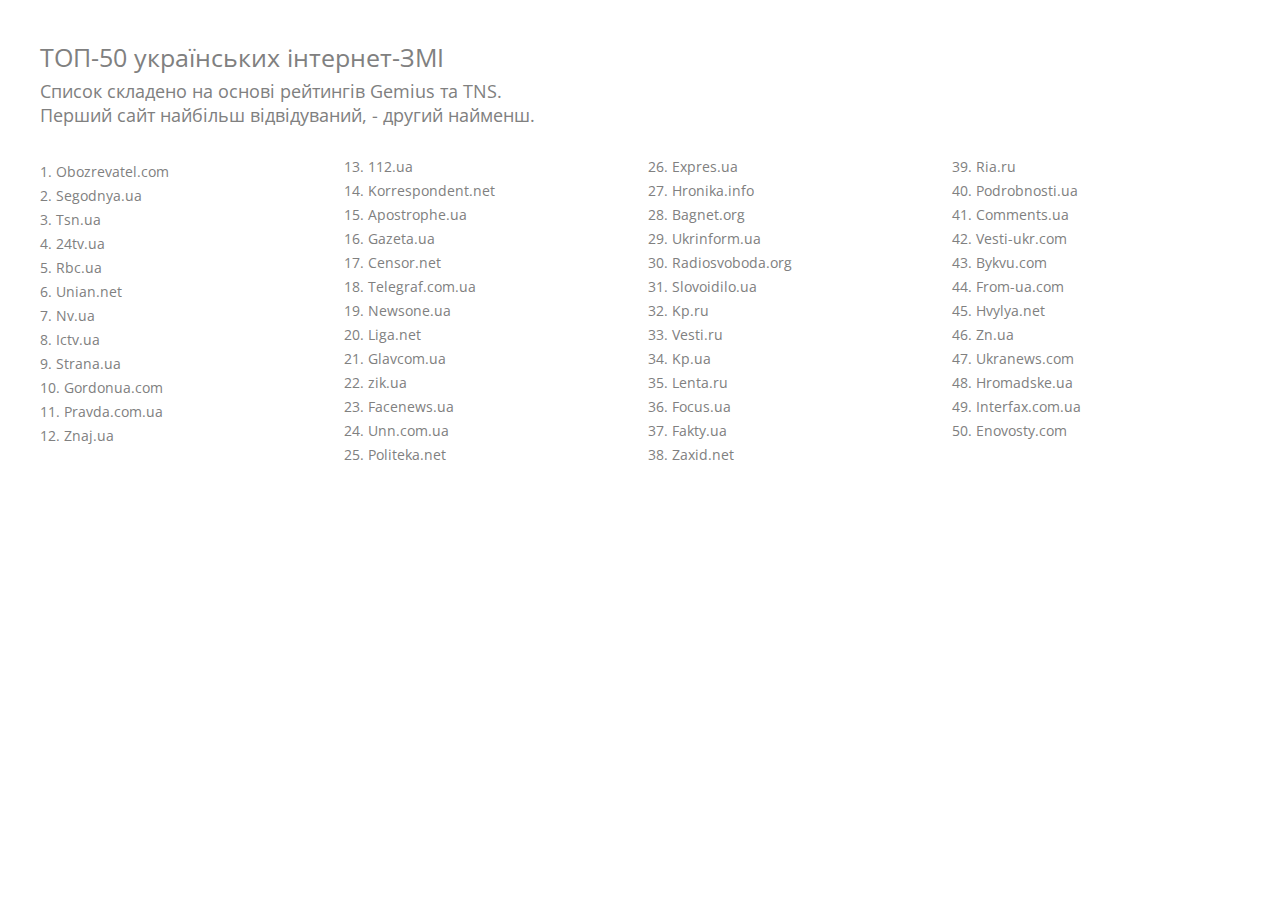
==== list.html @ 1bc3b716 "чорно-білі фото" ====
<!DOCTYPE>
<html>
<head>
    <meta charset="utf-8">
    <meta http-equiv="X-UA-Compatible" content="IE=edge">
    <meta name="viewport" content="width=device-width, initial-scale=1">

    <title>Популярні сайти</title>
    <link href="https://fonts.googleapis.com/css?family=Open+Sans:400,400i,600,700,700i&amp;subset=cyrillic,cyrillic-ext" rel="stylesheet">
    <link rel="stylesheet" href="css/styles.css">

</head>
<body>

<div style="margin:40px;">
<div style="font-size: 25px; color:grey">ТОП-50 українських інтернет-ЗМІ</div>
<p style="font-size: 18px; margin-bottom:30px">Список складено на основі рейтингів Gemius та TNS. <br>Перший сайт найбільш відвідуваний, - другий найменш.</p>

<ol id="columnList">
    <li>Obozrevatel.com</li>
    <li>Segodnya.ua</li>
    <li>Tsn.ua</li>
    <li>24tv.ua</li>
    <li>Rbc.ua</li>
    <li>Unian.net</li>
    <li>Nv.ua</li>
    <li>Ictv.ua</li>
    <li>Strana.ua</li>
    <li>Gordonua.com</li>
    <li>Pravda.com.ua</li>
    <li>Znaj.ua</li>
    <li>112.ua</li>
    <li>Korrespondent.net</li>
    <li>Apostrophe.ua</li>
    <li>Gazeta.ua</li>
    <li>Censor.net</li>
    <li>Telegraf.com.ua</li>
    <li>Newsone.ua</li>
    <li>Liga.net</li>
    <li>Glavcom.ua</li>
    <li>zik.ua</li>
    <li>Facenews.ua</li>
    <li>Unn.com.ua</li>
    <li>Politeka.net</li>
    <li>Expres.ua</li>
    <li>Hronika.info</li>
    <li>Bagnet.org</li>
    <li>Ukrinform.ua</li>
    <li>Radiosvoboda.org</li>
    <li>Slovoidilo.ua</li>
    <li>Kp.ru</li>
    <li>Vesti.ru</li>
    <li>Kp.ua</li>
    <li>Lenta.ru</li>
    <li>Focus.ua</li>
    <li>Fakty.ua</li>
    <li>Zaxid.net</li>
    <li>Ria.ru</li>
    <li>Podrobnosti.ua</li>
    <li>Comments.ua</li>
    <li>Vesti-ukr.com</li>
    <li>Bykvu.com</li>
    <li>From-ua.com</li>
    <li>Hvylya.net</li>
    <li>Zn.ua</li>
    <li>Ukranews.com</li>
    <li>Hromadske.ua</li>
    <li>Interfax.com.ua</li>
    <li>Enovosty.com</li>


</ol>
</div>
</body>
</html>
---- css/styles.css ----
@charset "UTF-8";
@font-face {
  font-family: ExposureCTwo;
  /* Имя шрифта */
  src: url(../fonts/EXP65.PFB);
  /* Путь к файлу со шрифтом */ }
body {
  margin: 0;
  padding: 0;
  font-family: 'Open Sans', sans-serif; }

#firstScreen {
  width: 100vw;
  height: 100vh;
  overflow: hidden; }

#firstScreen > svg {
  margin-left: calc(100vw/4);
  margin-top: -40px; }

#projectTitle {
  color: #1d1d1d;
  text-align: center;
  text-transform: uppercase;
  font-family: ExposureCTwo, serif;
  font-weight: 800;
  font-size: 40px;
  position: absolute;
  top: 50%;
  left: 50%;
  transform: translate(-50%, -50%); }

#closeFirstScreen {
  position: absolute;
  top: 80%;
  left: 50%;
  transform: translate(-80%, -50%); }

#main-page {
  max-width: 100vw;
  display: none;
  grid-template-columns: 300px auto;
  grid-template-rows: auto auto; }
  @media (max-width: 800px) {
    #main-page {
      grid-template-columns: 100%; } }

/*  */
#subtitle {
  grid-column: 1/-1;
  grid-row: 1/2;
  margin-left: 40px;
  width: 70%; }
  @media (max-width: 800px) {
    #subtitle {
      width: 80%; } }

#subtitle > h4 {
  font-weight: 800;
  color: grey; }

#subtitle > p {
  font-size: 16px !important;
  font-weight: 800; }

/* --- Small multiples --- */
#small-multiples > svg {
  padding-top: 40px; }
  @media (min-width: 2000px) {
    #small-multiples > svg {
      margin-left: 5%; } }

.line {
  cursor: pointer; }

#left-side {
  padding-left: 40px; }

/* ---- main page left side----*/
#legend {
  width: 300px;
  margin-top: 50px;
  transform: rotate(-90deg);
  margin-left: -40px; }

.legend {
  text-align: right;
  margin-bottom: 20px;
  color: gold;
  letter-spacing: 2px;
  font-weight: 800; }

p#legendHint {
  margin-top: 40px; }

#description > p {
  margin-top: 40px;
  font-size: 12px !important;
  width: 80%; }

#metodology {
  margin-top: 100px; }

#metodology > h4 span {
  background-color: gold;
  font-size: 18px;
  text-transform: uppercase;
  border-radius: 5px;
  cursor: pointer; }

#metodology > p {
  margin-top: 10px;
  width: 80%;
  margin-bottom: 50px; }

.hidden {
  display: none; }

/* url-links NOT ACTIVE*/
#url-links {
  padding-left: 5%;
  padding-top: 40px; }
  @media (max-width: 800px) {
    #url-links {
      display: none; } }

#curvingArrow {
  display: inline-block;
  transform: rotateY(180deg) !important; }

#curvingArrow-modal {
  display: inline-block; }

#hint {
  display: none;
  width: 80%;
  text-align: right;
  margin-bottom: 50px; }

#hint span, #closeHint span {
  font-size: 18px; }

/* --- media pages ---*/
#pageChart > svg {
  margin-top: -10px; }
  @media (max-width: 800px) and (orientation: landscape) {
    #pageChart > svg {
      margin-left: calc((100vw - 300px)/2); } }

ul li {
  list-style-type: none;
  font-size: 12px !important; }

h4 {
  font-size: 22px;
  font-weight: 100;
  -webkit-margin-after: 0; }
  @media (min-width: 2000px) {
    h4 {
      font-size: 30px; } }

p, li {
  color: grey;
  margin-top: 5px;
  font-size: 14px;
  margin-bottom: 0; }
  @media (min-width: 2000px) {
    p, li {
      font-size: 20px; } }

p.personName {
  margin-bottom: 20px; }

ul {
  -webkit-padding-start: 0;
  -webkit-margin-after: 0;
  -webkit-margin-before: 0; }

#mediaTitle {
  cursor: pointer;
  background-color: gold;
  width: 80%; }

/* modal Media Page*/
#modal {
  display: none;
  position: absolute;
  top: 0;
  left: 0;
  grid-template-columns: 380px auto 25vw;
  background-color: white; }
  @media (max-width: 800px) {
    #modal {
      grid-template-columns: 100%; } }

p#modalHint {
  font-size: 10.5px;
  position: absolute;
  left: 400px;
  top: 10px; }
  @media (max-width: 800px) {
    p#modalHint {
      display: none; } }

#modalHintArrow {
  color: grey;
  position: absolute;
  font-size: 30px;
  left: 360px;
  top: 10px; }
  @media (max-width: 800px) {
    #modalHintArrow {
      display: none; } }

#selectedIndicator, #listOfLinks {
  max-width: 100%;
  padding-left: 40px; }

#cross {
  color: grey;
  cursor: pointer;
  font-size: 30px;
  position: absolute;
  top: 0;
  right: 0;
  width: 50px;
  height: 50px; }
  @media (max-width: 800px) {
    #cross {
      display: none; } }

#closeHint {
  position: absolute;
  top: 20px;
  right: 40px; }
  @media (max-width: 800px) {
    #closeHint {
      display: none; } }

/*------- OLD VERSION  ------ */
#mainPage {
  height: 100vh;
  width: 80vw;
  max-width: 100vw;
  margin: auto; }

#title {
  font-size: 50px;
  position: absolute;
  top: 50%;
  left: 50%;
  transform: translate(-50%, -50%); }

h3 {
  text-transform: uppercase;
  font-weight: 100; }

#noodles {
  position: relative;
  grid-column: 1/2;
  height: 100%;
  width: 100%; }
  @media (max-width: 800px) and (orientation: portrait) {
    #noodles {
      height: 50%; } }

#textContent {
  margin: 10vh auto 100px 0;
  width: 80%; }
  @media (max-width: 800px) {
    #textContent {
      margin: 5% auto 30px 5%;
      width: 90%; } }

h1 {
  border-radius: 10px;
  margin-bottom: 30px;
  border: 1px solid black;
  padding: 5px;
  text-transform: uppercase;
  font-size: 20px; }
  @media (min-width: 2000px) {
    h1 {
      font-size: 35px; } }

#persons {
  width: 200px;
  margin: 10vh auto 0 auto; }
  @media (max-width: 800px) {
    #persons {
      margin: 5% auto 100px 5%;
      width: 90%; } }

#lead {
  margin-bottom: 30px;
  font-weight: 800;
  font-size: 16px;
  line-height: 1.5; }
  @media (min-width: 2000px) {
    #lead {
      font-size: 25px; } }

#descript {
  line-height: 1.5; }

span#highQaulityNews {
  background-color: #bfbfbf !important; }

span:not(#curvingArrow):not(#curvingArrow-modal):not(#modalHintArrow):not(#methodologySpan) {
  display: inline-block;
  background-color: #ffdd19;
  height: 10px; }

img {
  width: 60px; }

/*  текст графіка на сторінці медіа*/
.rotate-text {
  pointer-events: none;
  position: absolute;
  width: 300px;
  transform: rotate(-90deg);
  float: left;
  top: 5px;
  left: 27px;
  text-align: right;
  font-size: 14px; }
  @media (max-width: 800px) and (orientation: landscape) {
    .rotate-text {
      margin-left: calc((100vw - 300px)/2); } }

.rotate-text div {
  margin-bottom: 36px; }

/* --- Мобільна версія --*/
#metodology-mob {
  display: none;
  margin-left: 5%; }
  @media (max-width: 800px) {
    #metodology-mob {
      display: block; } }

.mob {
  display: none; }
  @media (max-width: 800px) {
    .mob {
      display: block; } }

.desk {
  display: block; }
  @media (max-width: 800px) {
    .desk {
      display: none; } }

#mob-return {
  cursor: pointer; }

#mob-urlLinks {
  margin: 0 0 50px 5%;
  color: grey;
  font-weight: 800; }

/*---- List of Popular Media ----*/
ol#columnList {
  columns: 4;
  -webkit-columns: 4;
  -moz-columns: 4;
  -webkit-padding-start: 0; }
  @media (min-width: 500px) and (max-width: 800px) {
    ol#columnList {
      columns: 3;
      -webkit-columns: 3;
      -moz-columns: 3; } }
  @media (max-width: 499px) {
    ol#columnList {
      columns: 2;
      -webkit-columns: 2;
      -moz-columns: 2; } }

ol#columnList li {
  display: list-item;
  list-style-position: inside; }

/*# sourceMappingURL=styles.css.map */
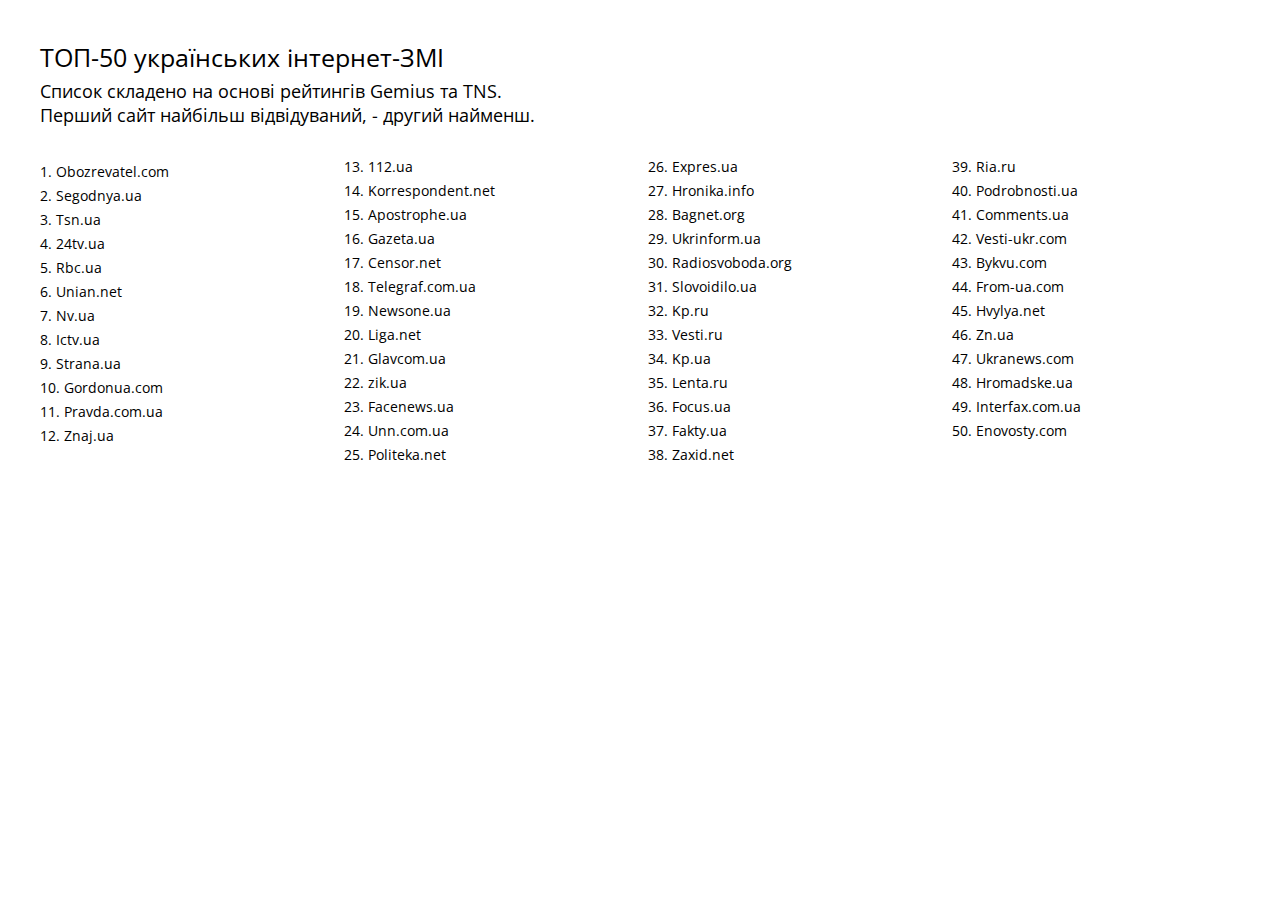
==== commit 46744c54: "path animation" ====
--- a/list.html
+++ b/list.html
@@ -6,6 +6,42 @@
     <meta name="viewport" content="width=device-width, initial-scale=1">
 
     <title>Популярні сайти</title>
+
+
+    <!-- OpenGraph Meta Tags -->
+    <meta property="og:site_name"
+          content="Хто вішає найбільше локшини?"/>
+    <meta property="og:type" content="http://texty.org.ua/d/2018/fake-news/"/>
+    <meta property="og:title"
+          content="Хто вішає найбільше локшини?"/>
+    <meta property="og:image" content="http://texty.org.ua/d/2018/fake-news/img/main.png"/>
+    <meta property="og:description"
+          content='Довжина кожної макаронини означає кількість маніпулятивних новин певного типу. Перший сайт на графіку має найбільшу кількість сумнівних новин, останні – найменшу. Клікайте на назву сайту, щоб прочитати досьє.'/>
+    <meta property="og:url" content="http://texty.org.ua/d/2018/fake-news/"/>
+
+
+    <!-- Twitter Card Meta Tags -->
+    <meta name="twitter:site" content="@textyorgua"/>
+    <meta property="twitter:account_id" content="49572937"/>
+    <meta name="twitter:card" content="summary_large_image"/>
+    <meta name="twitter:url" content="http://texty.org.ua/d/2018/fake-news/"/>
+    <meta name="twitter:title"
+          content="Хто вішає найбільше локшини?"/>
+    <meta name="twitter:description"
+          content='Довжина кожної макаронини означає кількість маніпулятивних новин певного типу. Перший сайт на графіку має найбільшу кількість сумнівних новин, останні – найменшу. Клікайте на назву сайту, щоб прочитати досьє.'/>
+    <meta name="twitter:image:src" content="ttp://texty.org.ua/d/2018/fake-news/img//main.png"/>
+    <meta name="twitter:image:width" content="1200"/>
+    <meta name="twitter:image:height" content="630"/>
+
+
+    <!-- Other Meta Tags -->
+    <meta name="title"
+          content="Хто вішає найбільше локшини?">
+    <meta name="description"
+          content='Довжина кожної макаронини означає кількість маніпулятивних новин певного типу. Перший сайт на графіку має найбільшу кількість сумнівних новин, останні – найменшу. Клікайте на назву сайту, щоб прочитати досьє.'>
+
+
+
     <link href="https://fonts.googleapis.com/css?family=Open+Sans:400,400i,600,700,700i&amp;subset=cyrillic,cyrillic-ext" rel="stylesheet">
     <link rel="stylesheet" href="css/styles.css">
 
@@ -13,7 +49,7 @@
 <body>
 
 <div style="margin:40px;">
-<div style="font-size: 25px; color:grey">ТОП-50 українських інтернет-ЗМІ</div>
+<div style="font-size: 25px; color:black">ТОП-50 українських інтернет-ЗМІ</div>
 <p style="font-size: 18px; margin-bottom:30px">Список складено на основі рейтингів Gemius та TNS. <br>Перший сайт найбільш відвідуваний, - другий найменш.</p>
 
 <ol id="columnList">
@@ -71,5 +107,24 @@
 
 </ol>
 </div>
+<script src="lib/jquery-2.1.4.min.js"></script>
+<script type="text/javascript" src="lib/d3.js"></script>
+
+<script>
+   var PMlist = d3.selectAll('ol#columnList li');
+    for(var i = 0; i < PMlist._groups[0].length; i++){
+        var theLink = PMlist._groups[0][i].innerHTML;
+        console.log(theLink);
+        d3.select(PMlist._groups[0][i]).html('');
+        d3.select(PMlist._groups[0][i]).append("a")
+                .attr("href", function() {
+                    return "http://"+ theLink
+                })
+                .attr("target", "_blank")
+                .attr("class", "popularMedia")
+                .html(theLink);
+    }
+
+</script>
 </body>
 </html>--- a/css/styles.css
+++ b/css/styles.css
@@ -2,24 +2,26 @@
 @font-face {
   font-family: ExposureCTwo;
   /* Имя шрифта */
-  src: url(../fonts/EXP65.PFB);
+  src: url(../fonts/Exposurectwo.otf) format("otf");
+  /* Путь к файлу со шрифтом */
+  src: url(../fonts/Exposurectwo.ttf) format("ttf");
   /* Путь к файлу со шрифтом */ }
 body {
   margin: 0;
   padding: 0;
-  font-family: 'Open Sans', sans-serif; }
+  font-family: 'Open Sans', sans-serif;
+  overflow-x: hidden !important; }
 
 #firstScreen {
   width: 100vw;
-  height: 100vh;
-  overflow: hidden; }
+  height: 100vh; }
 
 #firstScreen > svg {
   margin-left: calc(100vw/4);
   margin-top: -40px; }
 
 #projectTitle {
-  color: #1d1d1d;
+  color: #1d1d1ddb;
   text-align: center;
   text-transform: uppercase;
   font-family: ExposureCTwo, serif;
@@ -29,6 +31,9 @@
   top: 50%;
   left: 50%;
   transform: translate(-50%, -50%); }
+  @media (min-width: 2000px) {
+    #projectTitle {
+      font-size: 60px; } }
 
 #closeFirstScreen {
   position: absolute;
@@ -37,8 +42,9 @@
   transform: translate(-80%, -50%); }
 
 #main-page {
-  max-width: 100vw;
-  display: none;
+  max-width: 1500px;
+  margin: auto;
+  display: grid;
   grid-template-columns: 300px auto;
   grid-template-rows: auto auto; }
   @media (max-width: 800px) {
@@ -50,18 +56,46 @@
   grid-column: 1/-1;
   grid-row: 1/2;
   margin-left: 40px;
-  width: 70%; }
+  max-width: 1800px;
+  display: grid;
+  grid-template-columns: 70% 25%;
+  grid-template-rows: auto; }
   @media (max-width: 800px) {
     #subtitle {
-      width: 80%; } }
-
-#subtitle > h4 {
+      width: 80%;
+      display: block !important; } }
+
+@media (min-width: 801px) {
+  #subtitleSubDiv {
+    grid-column: 1/2;
+    grid-row: 1/2; } }
+
+#subtitle > #subtitleSubDiv > h4 {
+  font-size: 30px;
   font-weight: 800;
-  color: grey; }
+  color: black;
+  -webkit-margin-before: 0.5em; }
 
 #subtitle > p {
-  font-size: 16px !important;
   font-weight: 800; }
+
+@media (min-width: 801px) {
+  #logo-icons {
+    grid-column: 2/3;
+    grid-row: 1/2; } }
+
+.social-icons {
+  display: flex;
+  -webkit-margin-before: 1em; }
+  @media (min-width: 801px) {
+    .social-icons {
+      float: right; } }
+
+#facebook {
+  margin-right: 10px; }
+
+#facebook, #twitter {
+  width: 30px; }
 
 /* --- Small multiples --- */
 #small-multiples > svg {
@@ -81,21 +115,22 @@
   width: 300px;
   margin-top: 50px;
   transform: rotate(-90deg);
-  margin-left: -40px; }
+  margin-left: -50px; }
 
 .legend {
   text-align: right;
   margin-bottom: 20px;
   color: gold;
-  letter-spacing: 2px;
-  font-weight: 800; }
+  letter-spacing: 1px;
+  font-weight: 800;
+  text-transform: uppercase;
+  font-size: 13px; }
 
 p#legendHint {
   margin-top: 40px; }
 
 #description > p {
   margin-top: 40px;
-  font-size: 12px !important;
   width: 80%; }
 
 #metodology {
@@ -140,9 +175,21 @@
 #hint span, #closeHint span {
   font-size: 18px; }
 
+div.tooltip {
+  background-color: white;
+  position: absolute;
+  text-align: left;
+  width: 120px;
+  height: auto;
+  padding: 5px;
+  font-family: 'PT Sans', sans-serif;
+  font-size: 12px;
+  color: black;
+  pointer-events: none; }
+
 /* --- media pages ---*/
 #pageChart > svg {
-  margin-top: -10px; }
+  margin-top: 0px; }
   @media (max-width: 800px) and (orientation: landscape) {
     #pageChart > svg {
       margin-left: calc((100vw - 300px)/2); } }
@@ -160,13 +207,16 @@
       font-size: 30px; } }
 
 p, li {
-  color: grey;
+  color: black;
   margin-top: 5px;
   font-size: 14px;
   margin-bottom: 0; }
   @media (min-width: 2000px) {
     p, li {
       font-size: 20px; } }
+
+.others {
+  font-size: 13px; }
 
 p.personName {
   margin-bottom: 20px; }
@@ -183,28 +233,36 @@
 
 /* modal Media Page*/
 #modal {
+  min-height: 100vh;
   display: none;
   position: absolute;
   top: 0;
   left: 0;
   grid-template-columns: 380px auto 25vw;
+  grid-template-rows: 170px auto;
   background-color: white; }
   @media (max-width: 800px) {
     #modal {
       grid-template-columns: 100%; } }
+  @media (min-width: 2000px) {
+    #modal {
+      max-width: 2000px;
+      padding-left: calc((100vw - 1800px)/2);
+      grid-template-rows: 200px auto; } }
 
 p#modalHint {
-  font-size: 10.5px;
-  position: absolute;
+  font-size: 13px;
   left: 400px;
   top: 10px; }
   @media (max-width: 800px) {
     p#modalHint {
       display: none; } }
+  @media (min-width: 2000px) {
+    p#modalHint {
+      font-size: 12px; } }
 
 #modalHintArrow {
-  color: grey;
-  position: absolute;
+  color: black;
   font-size: 30px;
   left: 360px;
   top: 10px; }
@@ -214,10 +272,26 @@
 
 #selectedIndicator, #listOfLinks {
   max-width: 100%;
-  padding-left: 40px; }
+  padding-left: 27px; }
+
+#selectedIndicator {
+  margin-bottom: 20px; }
+
+#listOfLinks {
+  width: 80%;
+  margin-bottom: 50px; }
+
+#listOfLinks li {
+  width: 20%;
+  float: left; }
+
+#listOfLinks li a {
+  font-weight: 800;
+  text-decoration: none;
+  color: gold; }
 
 #cross {
-  color: grey;
+  color: black;
   cursor: pointer;
   font-size: 30px;
   position: absolute;
@@ -258,19 +332,38 @@
 #noodles {
   position: relative;
   grid-column: 1/2;
+  grid-row: 1/-1;
   height: 100%;
   width: 100%; }
   @media (max-width: 800px) and (orientation: portrait) {
     #noodles {
       height: 50%; } }
 
-#textContent {
-  margin: 10vh auto 100px 0;
+#textContent-up {
+  grid-column: 2/3;
+  grid-row: 1/2;
+  margin: 20px auto 100px 0;
   width: 80%; }
   @media (max-width: 800px) {
-    #textContent {
+    #textContent-up {
       margin: 5% auto 30px 5%;
       width: 90%; } }
+  @media (min-width: 2000px) {
+    #textContent-up {
+      margin: 20px auto 100px auto; } }
+
+#textContent-down {
+  width: 80%;
+  margin: 0 auto 100px 0;
+  grid-column: 2/3;
+  grid-row: 2/3; }
+  @media (max-width: 800px) {
+    #textContent-down {
+      margin: 5% auto 30px 5%;
+      width: 90%; } }
+  @media (min-width: 2000px) {
+    #textContent-down {
+      margin: 20px auto 100px auto; } }
 
 h1 {
   border-radius: 10px;
@@ -284,12 +377,17 @@
       font-size: 35px; } }
 
 #persons {
+  grid-column: 3/4;
+  grid-row: 2/3;
   width: 200px;
-  margin: 10vh auto 0 auto; }
+  margin: 0 auto 0 auto; }
   @media (max-width: 800px) {
     #persons {
       margin: 5% auto 100px 5%;
       width: 90%; } }
+  @media (min-width: 2000px) {
+    #persons {
+      margin: 0 auto 0 0; } }
 
 #lead {
   margin-bottom: 30px;
@@ -316,15 +414,15 @@
 
 /*  текст графіка на сторінці медіа*/
 .rotate-text {
+  grid-row: 1/-1;
   pointer-events: none;
   position: absolute;
   width: 300px;
   transform: rotate(-90deg);
   float: left;
-  top: 5px;
+  top: 20px;
   left: 27px;
-  text-align: right;
-  font-size: 14px; }
+  text-align: right; }
   @media (max-width: 800px) and (orientation: landscape) {
     .rotate-text {
       margin-left: calc((100vw - 300px)/2); } }
@@ -357,8 +455,18 @@
 
 #mob-urlLinks {
   margin: 0 0 50px 5%;
-  color: grey;
+  color: black;
   font-weight: 800; }
+
+.donors {
+  margin-top: 100px; }
+  @media (max-width: 800px) {
+    .donors {
+      margin: 50px auto;
+      width: 80%; } }
+  @media (min-width: 2000px) {
+    .donors {
+      margin: 50px auto; } }
 
 /*---- List of Popular Media ----*/
 ol#columnList {
@@ -381,4 +489,11 @@
   display: list-item;
   list-style-position: inside; }
 
+a.popularMedia {
+  color: black;
+  text-decoration: none; }
+
+a.popularMedia:hover {
+  text-decoration: underline; }
+
 /*# sourceMappingURL=styles.css.map */
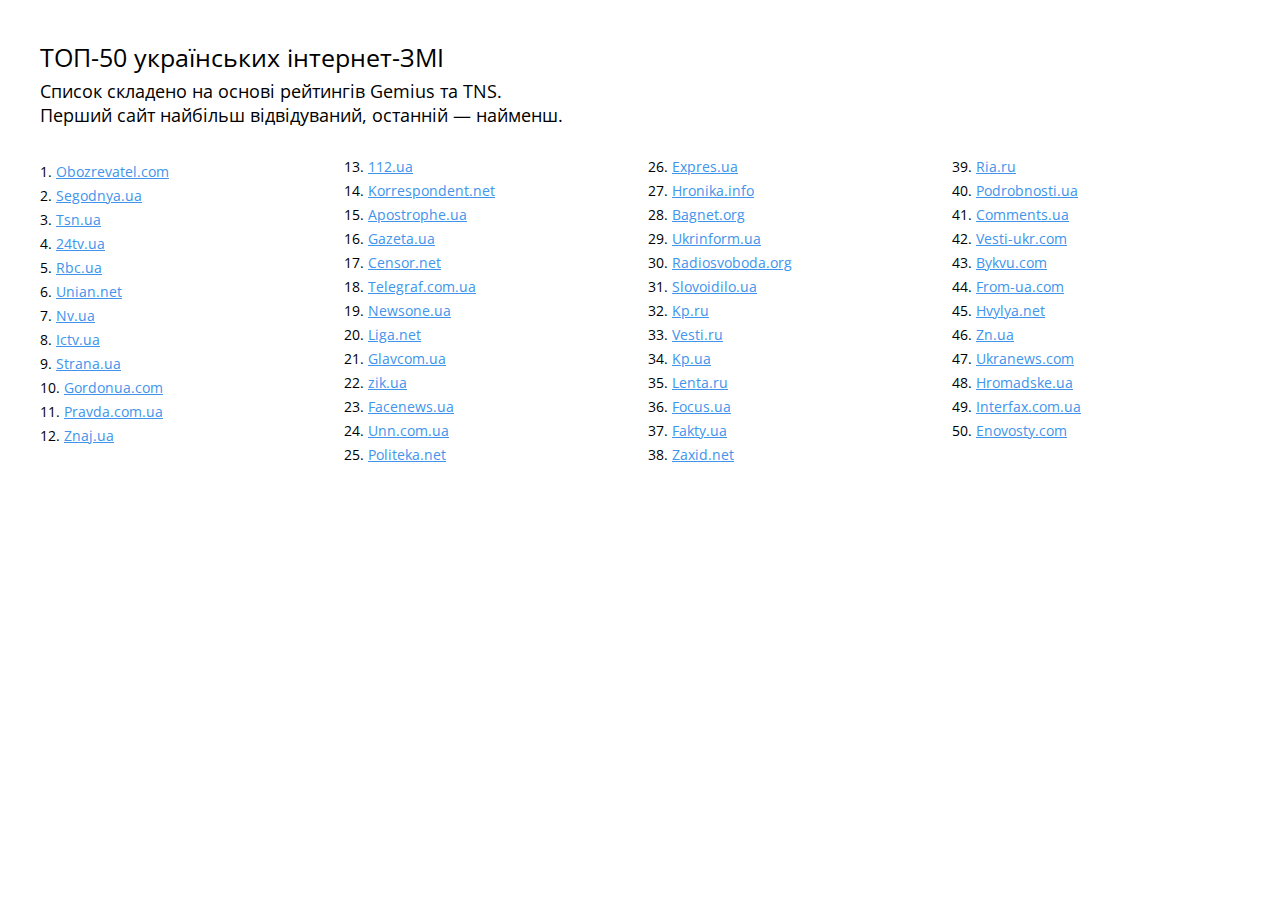
==== commit 02c58c91: "другий -> останній" ====
--- a/list.html
+++ b/list.html
@@ -11,25 +11,25 @@
     <!-- OpenGraph Meta Tags -->
     <meta property="og:site_name"
           content="Хто вішає найбільше локшини?"/>
-    <meta property="og:type" content="http://texty.org.ua/d/2018/fake-news/"/>
+    <meta property="og:type" content="http://texty.org.ua/d/2018/media-ranking/"/>
     <meta property="og:title"
           content="Хто вішає найбільше локшини?"/>
-    <meta property="og:image" content="http://texty.org.ua/d/2018/fake-news/img/main.png"/>
+    <meta property="og:image" content="http://texty.org.ua/d/2018/media-ranking/img/main.png"/>
     <meta property="og:description"
           content='Довжина кожної макаронини означає кількість маніпулятивних новин певного типу. Перший сайт на графіку має найбільшу кількість сумнівних новин, останні – найменшу. Клікайте на назву сайту, щоб прочитати досьє.'/>
-    <meta property="og:url" content="http://texty.org.ua/d/2018/fake-news/"/>
+    <meta property="og:url" content="http://texty.org.ua/d/2018/media-ranking/"/>
 
 
     <!-- Twitter Card Meta Tags -->
     <meta name="twitter:site" content="@textyorgua"/>
     <meta property="twitter:account_id" content="49572937"/>
     <meta name="twitter:card" content="summary_large_image"/>
-    <meta name="twitter:url" content="http://texty.org.ua/d/2018/fake-news/"/>
+    <meta name="twitter:url" content="http://texty.org.ua/d/2018/media-ranking/"/>
     <meta name="twitter:title"
           content="Хто вішає найбільше локшини?"/>
     <meta name="twitter:description"
           content='Довжина кожної макаронини означає кількість маніпулятивних новин певного типу. Перший сайт на графіку має найбільшу кількість сумнівних новин, останні – найменшу. Клікайте на назву сайту, щоб прочитати досьє.'/>
-    <meta name="twitter:image:src" content="ttp://texty.org.ua/d/2018/fake-news/img//main.png"/>
+    <meta name="twitter:image:src" content="ttp://texty.org.ua/d/2018/media-ranking/img/main.png"/>
     <meta name="twitter:image:width" content="1200"/>
     <meta name="twitter:image:height" content="630"/>
 
@@ -50,7 +50,7 @@
 
 <div style="margin:40px;">
 <div style="font-size: 25px; color:black">ТОП-50 українських інтернет-ЗМІ</div>
-<p style="font-size: 18px; margin-bottom:30px">Список складено на основі рейтингів Gemius та TNS. <br>Перший сайт найбільш відвідуваний, - другий найменш.</p>
+<p style="font-size: 18px; margin-bottom:30px">Список складено на основі рейтингів Gemius та TNS. <br>Перший сайт найбільш відвідуваний, останній — найменш.</p>
 
 <ol id="columnList">
     <li>Obozrevatel.com</li>
@@ -127,4 +127,4 @@
 
 </script>
 </body>
-</html>+</html>
--- a/css/styles.css
+++ b/css/styles.css
@@ -113,13 +113,13 @@
 /* ---- main page left side----*/
 #legend {
   width: 300px;
-  margin-top: 50px;
+  margin-top: 80px;
   transform: rotate(-90deg);
-  margin-left: -50px; }
+  margin-left: -70px; }
 
 .legend {
   text-align: right;
-  margin-bottom: 20px;
+  margin-bottom: 10px;
   color: gold;
   letter-spacing: 1px;
   font-weight: 800;
@@ -459,14 +459,14 @@
   font-weight: 800; }
 
 .donors {
-  margin-top: 100px; }
+  float: right;
+  margin: 0 50px 50px 0; }
   @media (max-width: 800px) {
     .donors {
-      margin: 50px auto;
-      width: 80%; } }
+      margin-left: 10px; } }
   @media (min-width: 2000px) {
     .donors {
-      margin: 50px auto; } }
+      margin: -50px 0 50px 0; } }
 
 /*---- List of Popular Media ----*/
 ol#columnList {
@@ -496,4 +496,9 @@
 a.popularMedia:hover {
   text-decoration: underline; }
 
+a:-webkit-any-link {
+  color: #4094ec;
+  cursor: pointer;
+  text-decoration: underline; }
+
 /*# sourceMappingURL=styles.css.map */
